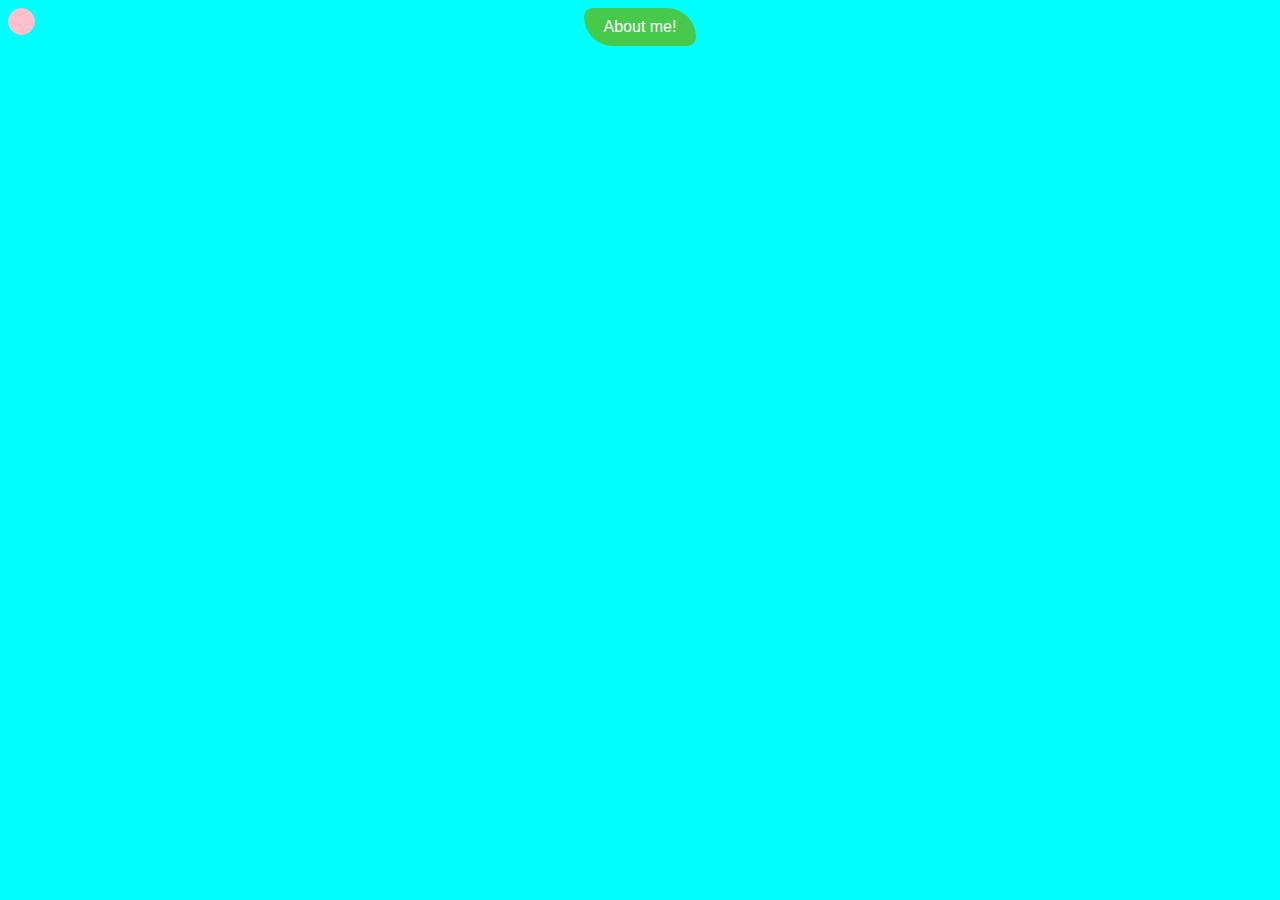
==== other.html @ 069cff63 "complete revamp draft 1" ====
<!DOCTYPE html>
<html lang="en">
<head>
    <meta charset="UTF-8">
    <meta http-equiv="X-UA-Compatible" content="IE=edge">
    <meta name="viewport" content="width=device-width, initial-scale=1.0">
    <link href="styles.css" rel="stylesheet">
    <script src="https://ajax.googleapis.com/ajax/libs/jquery/2.1.1/jquery.min.js"></script>
    <title>home</title>
</head>
<body>
    <script src="main.js"></script>

    <div id="circularcursor"></div>

    <center>
        <form>
            <button type="submit" class="btn" formaction="index.html">About me!</button>
         </form>
    </center>  

    
</body>
</html>
---- styles.css ----
body {
  background-color: aqua;
  font-family: Verdana, Geneva, Tahoma, sans-serif;
}
.typed {
  overflow: auto;
  white-space: nowrap;
  width: 0;
  text-decoration: none;
  animation: typing;
  animation-duration: 3s;
  animation-timing-function: steps(30, end);
  animation-fill-mode: forwards;
}
  
@keyframes typing {
  from { width: 0 }
  to { width: 100% }
}
.btn {
  display: inline-block;
  padding: 10px 20px;
  background-color: #47c94b;
  color: white;
  text-align: center;
  text-decoration: none;
  font-size: 16px;
  border: none;
  cursor: pointer;
  border-radius: 15px 50px;;
}

.btn:hover {
  background-color: #4CAF50;
  text-decoration: none;
}

.btn:active {
  background-color: #4CAF50;
  text-decoration: none;
  color: white;

}

html {
  cursor: none;
}

#circularcursor {
  background-color: pink;
  border:1px solid pink;    
  height:25px;
  width:25px;
  border-radius:50%;
  top: var(--y);
  left: var(--x);
  position: absolute;

}
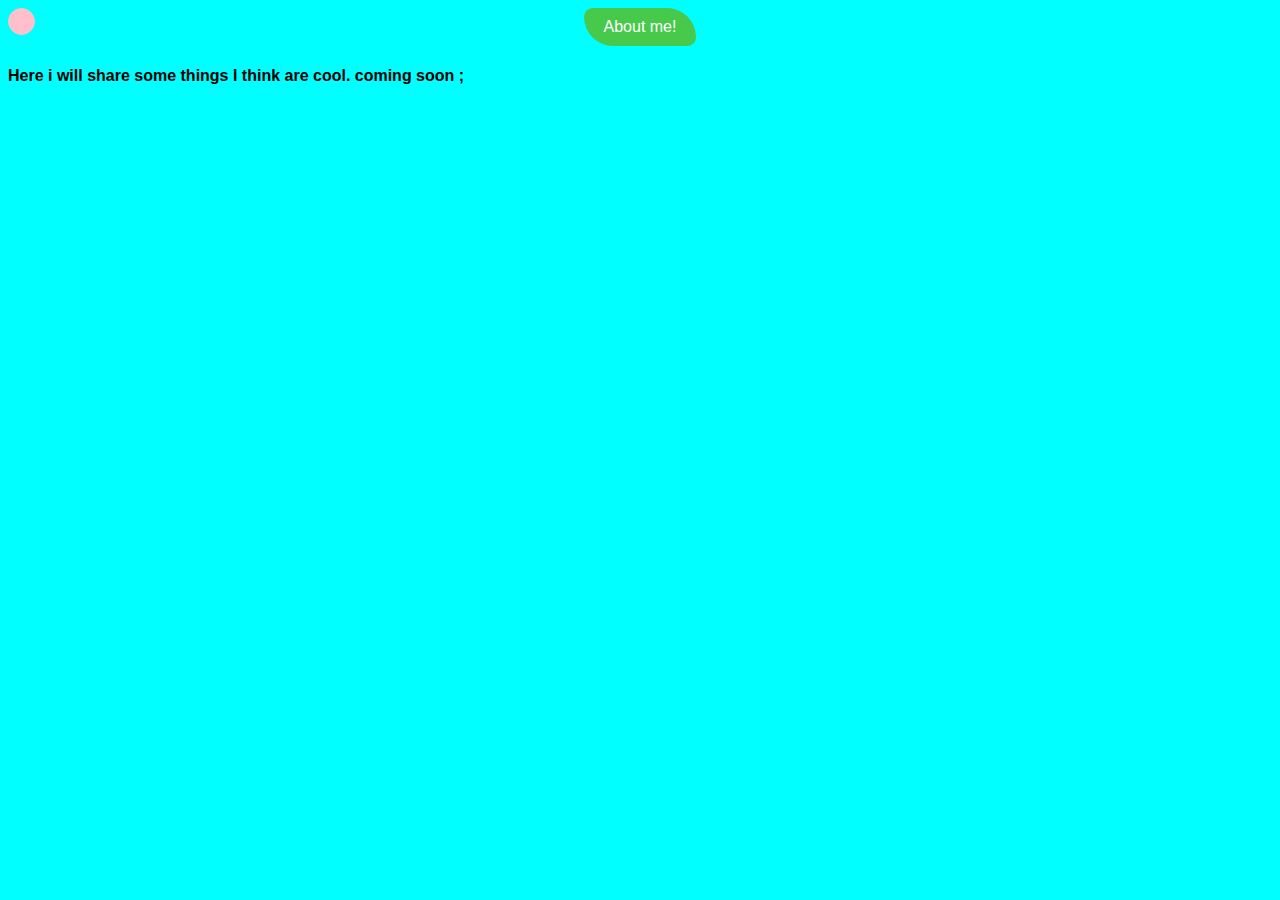
==== commit c0f2fd98: "updates to site - simplify" ====
--- a/other.html
+++ b/other.html
@@ -19,6 +19,7 @@
          </form>
     </center>  
 
+  <h4>Here i will share some things I think are cool. coming soon ; </h4>
     
 </body>
 </html>